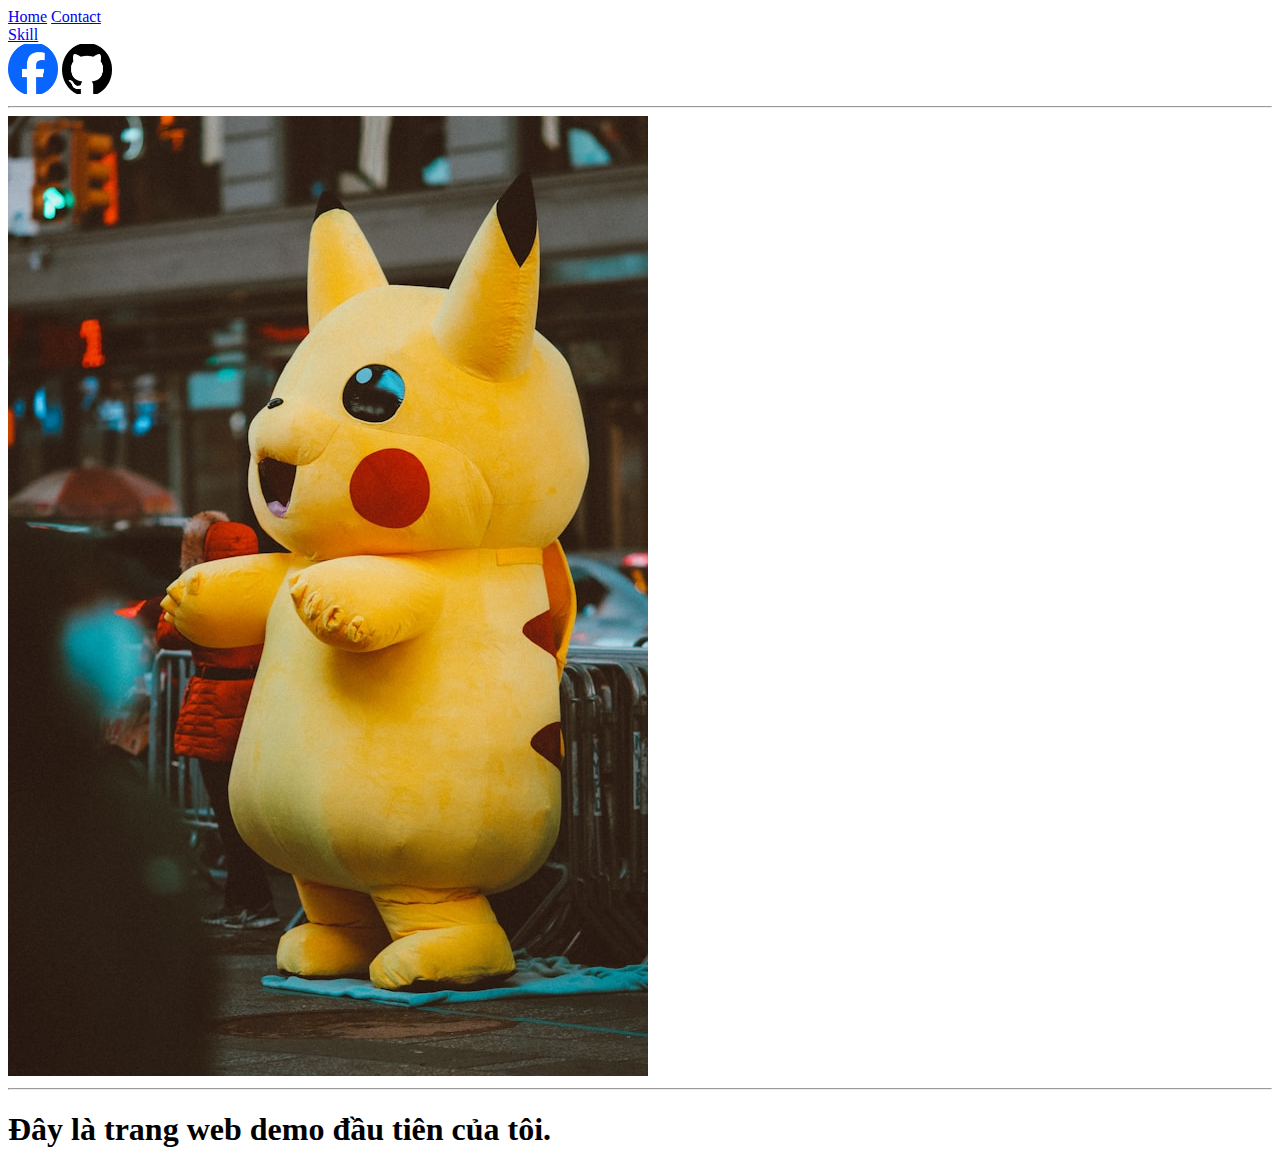
==== web-test/index.html @ ebbc0d0e "first commit" ====
<!DOCTYPE html>
<html lang="en">
  <head>
    <meta charset="UTF-8" />
    <meta name="viewport" content="width=device-width, initial-scale=1.0" />
    <title>Document</title>
  </head>
  <body>
    <a href="/">Home</a>
    <!-- Viết dấu / thì đẩy về đường dẫn gốc  -->
    <a href="./more-infor/contact.html">Contact <br /></a>
    <a href="./more-infor/my-skill.html">Skill <br /></a>

    <a
      href="https://www.facebook.com/sy.buithai.792"
      target="_blank"
      rel="noreferrer noopener"
      ><img src="./more-infor/logo-fb.png" alt="logo-fb" width="50" height="50"
    /></a>
    <a
      href="https://github.com/sybui2004"
      rel="noopener noreferrer"
      target="_blank"
      ><img
        src="./more-infor/logo-github.png"
        alt="logo-github"
        width="50"
        height="50"
    /></a>
    <hr />
    <img src="../img/jon-tyson-r27umXAelDc-unsplash.jpg" alt="Img-Pokemon" />
    <hr />
    <h1>Đây là trang web demo đầu tiên của tôi.</h1>
  </body>
</html>
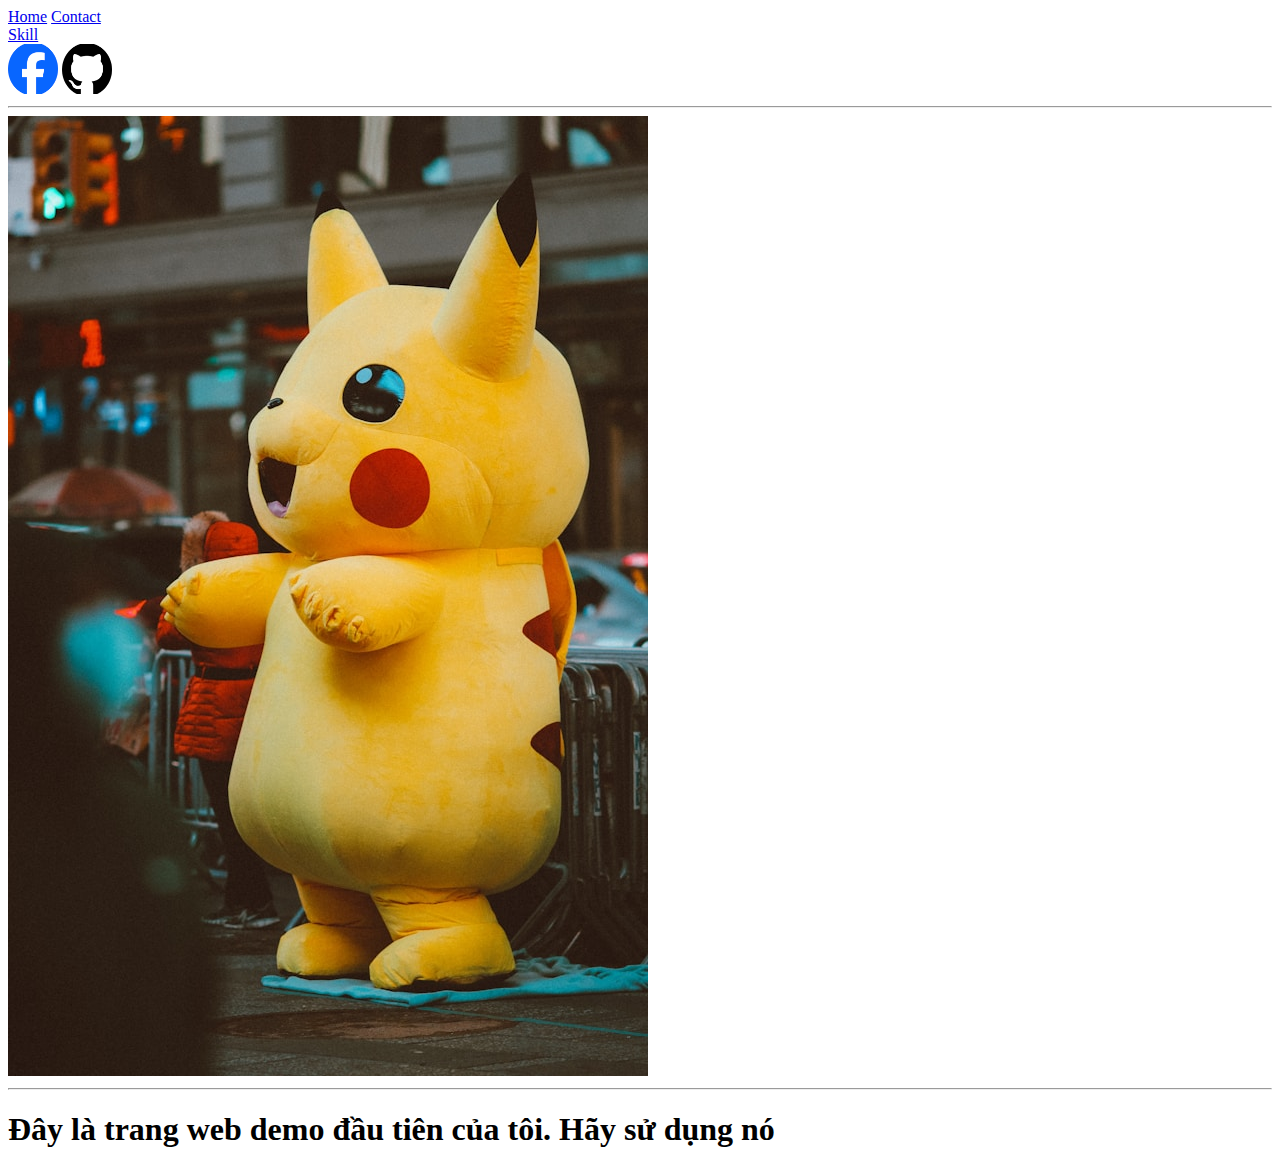
==== commit b3df452f: "lan2" ====
--- a/web-test/index.html
+++ b/web-test/index.html
@@ -30,6 +30,6 @@
     <hr />
     <img src="../img/jon-tyson-r27umXAelDc-unsplash.jpg" alt="Img-Pokemon" />
     <hr />
-    <h1>Đây là trang web demo đầu tiên của tôi.</h1>
+    <h1>Đây là trang web demo đầu tiên của tôi. Hãy sử dụng nó</h1>
   </body>
 </html>
